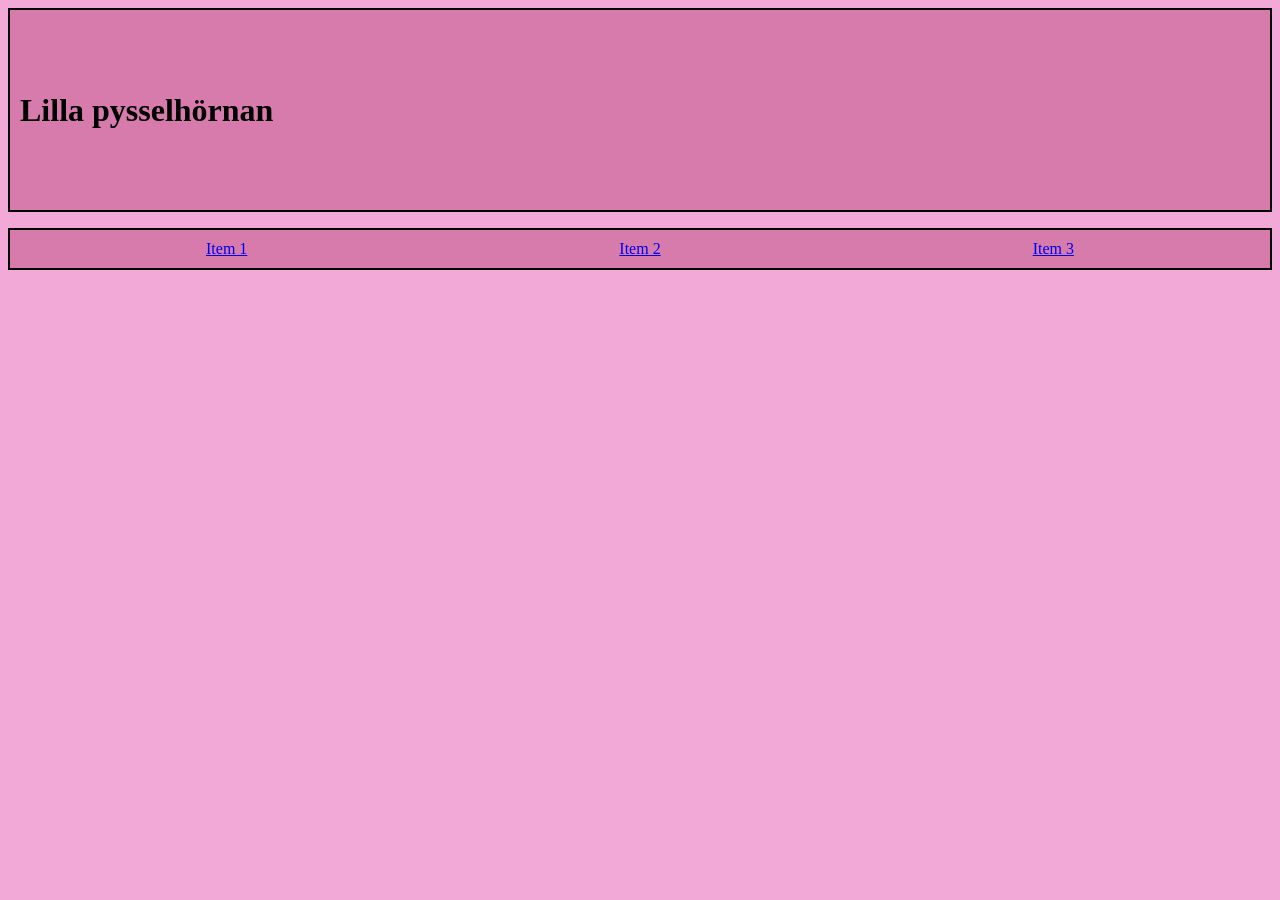
==== exempel.html @ 8112b710 "v.13 Klar med startsida för både mobil och desktop. Börjat på andrasidan." ====
<!DOCTYPE html>
<html lang="en">
<head>
    <meta charset="UTF-8">
    <meta name="viewport" content="width=device-width, initial-scale=1.0">
    <link rel="stylesheet" href="css/style.css">
    <title>Exempelsida</title>
</head>
<body>
<nav class="menu-mobile">
  <h3>Sökvägar</h3>
  <ul>
    <li><a href="http://192.168.193.160:5500/index.html#">Exempelsida
    </a></li>
    <li><a href="#">Item 2</a></li>
    <li><a href="#">Item 3</a></li>
  </ul>
</nav>

<div class="fade-layer"></div>

<div id="wrapper">
    

  <header>
    <img id="button" src="img/menu-button.png" alt="menuknapp">
    <h1>Lilla pysselhörnan</h1>
  </header>

  <nav class="menu-desktop">
    <a href="http://192.168.193.160:5500/index.html#">Item 1</a>
    <a href="#">Item 2</a>
    <a href="#">Item 3</a>
  </nav>
  
  </div>
  <script src="js/main.js"></script>
</body>
</html>
---- css/style.css ----
/* startsida */

body {
    background-color: rgb(243, 169, 215); 
    margin: 0;
}

header, #sec1, #sec3,#sec4, footer {
    outline: solid black 2px; 
}

header {
    grid-area: hd;
    background-color: rgb(215, 123, 172);
    height: 20vh;
    min-height: 20vh;
    display: flex; 
    padding: 10px;
    margin: 10px;
    justify-content: center;
    Display: grid; 
    grid-template-columns: 1fr 3fr;
}

#button {
    width: 80px;
}

h1 {
    font-size: xx-large;
    align-content: center;
}
h3 {
    font-size: x-large; 
}
h4 {
    font-size: large;
}

.menu-mobile{
    Background-color: rgb(215, 123, 172);
    outline: solid black 2px; 
    padding: 10px;
}

.menu-desktop{
    display:flex;
    grid-area: md;
    background-color: rgb(215, 123, 172);
    outline: solid black 2px; 
    padding: 10px;
    Margin: 10px;
    justify-content: space-around;
}

#sec1 {
    grid-area: s1;
    background-color: rgb(215, 123, 172);
    min-height: 35vh;
    padding: 10px;
    margin: 10px;

}

#sec2 {
    grid-area: s2;
    min-height: auto;
    border: solid black 2px;
    margin: 10px;
    object-fit: cover;
}

img {
    width: 100%;
    height: 100%;

}

#sec3 {
    grid-area: s3;
    background-color: rgb(215, 123, 172);
    min-height: auto;
    padding: 10px;
    margin: 10px;
}

#sec4 {
    grid-area: s4;
    background-color: rgb(215, 123, 172);
    min-height: 35vh; 
    margin: 10px;
    padding: 10px;
}

footer {
    grid-area: ft;
    background-color: rgb(215, 123, 172);
    min-height: 35vh;
    padding: 10px;
    margin: 10px;
}

/* Mobile */

@media screen and (min-width: 200px) and (max-width:800px){
    .fade-layer{
        display: none;
        top:0;
        left:0;
        right:0;
        bottom:0;
        position: fixed;
        z-index: 6;
        background-color: rgba(215, 123, 172, 0.8);;
    }
    header{
        justify-content: center;
    }

    #button{
        position: left;
    }

    .menu-mobile{
        background-color: rgb(243, 169, 215);
        position: fixed;
        left:-70vw;
        top:0;
        right:0;
        bottom:0;
        z-index: 10;
        width: 65vw;
        height: 100vh;
    }
    .menu-desktop {
        display: none;
    }
    main{
        font-size: 2rem;
        font-family: 'Segoe UI', Tahoma, Geneva, Verdana, sans-serif;
    } 
    .show {
       left: 0vw; 
       display: block;
    }
    }

/* Desktop */

@media screen and (min-width: 800px){
    .fade-layer{
        display: none; 
    }
    .menu-mobile{
        display: none;
    }
    
    #button {
        display: none;
    }

    #wrapper {
    width: 100vw;
    height: auto;
    display: grid;
    grid-template-columns: 1fr 1fr;
    grid-template-areas:
    'hd hd'
    'md md'
    's2 s1' 
    's4 s3'
    'ft ft';
}
}
/* slut av startsida */
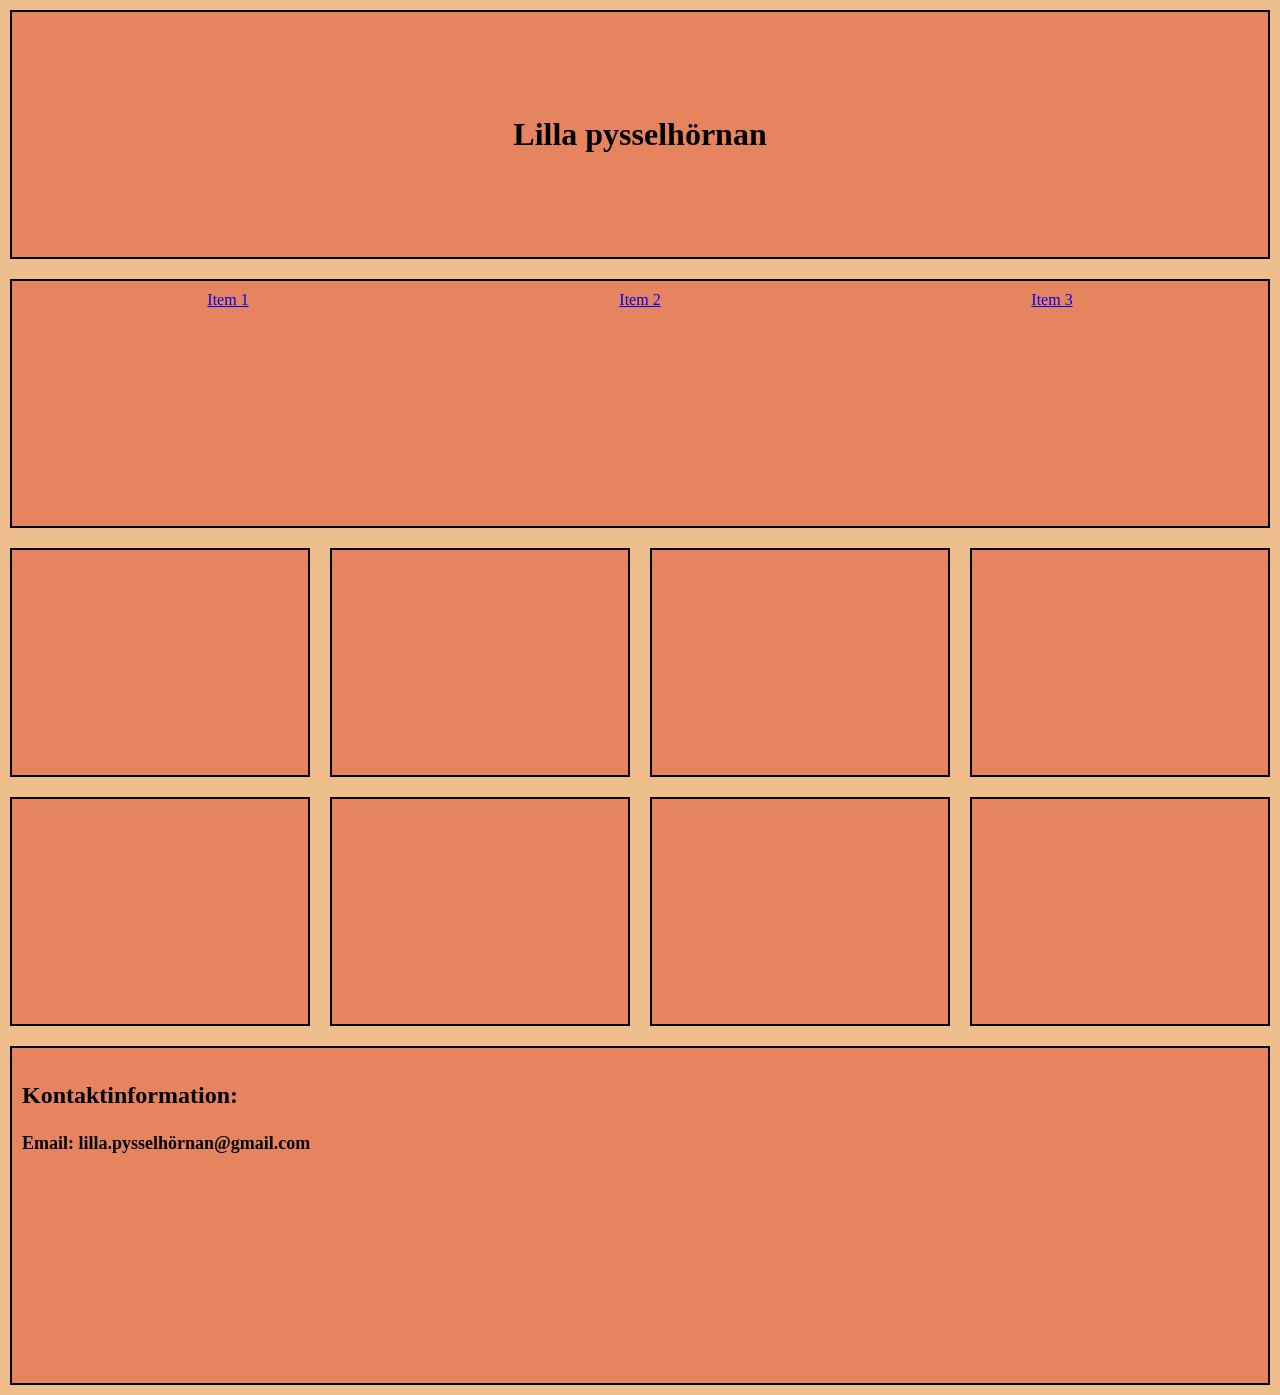
==== commit 63978dae: "v.16 Gjort andrastidan för desktop" ====
--- a/exempel.html
+++ b/exempel.html
@@ -6,7 +6,8 @@
     <link rel="stylesheet" href="css/style.css">
     <title>Exempelsida</title>
 </head>
-<body>
+
+<body class="andrasidan-bakrund">
 <nav class="menu-mobile">
   <h3>Sökvägar</h3>
   <ul>
@@ -19,21 +20,37 @@
 
 <div class="fade-layer"></div>
 
-<div id="wrapper">
+<div id="andrasidan-wrapper" class="andrasidan-bakgrund">
     
-
-  <header>
+  <header class="andrasidan-boxar">
     <img id="button" src="img/menu-button.png" alt="menuknapp">
     <h1>Lilla pysselhörnan</h1>
   </header>
 
-  <nav class="menu-desktop">
+  <nav class="andrasidan-boxar menu-desktop">
     <a href="http://192.168.193.160:5500/index.html#">Item 1</a>
     <a href="#">Item 2</a>
     <a href="#">Item 3</a>
   </nav>
+
+    <section id="sec5" class="andrasidan-boxar"></section>
+    <section id="sec6" class="andrasidan-boxar"></section>
+    <section id="sec7" class="andrasidan-boxar"></section>
+    <section id="sec8" class="andrasidan-boxar"></section>
+    <section id="sec9" class="andrasidan-boxar"></section>
+    <section id="sec10" class="andrasidan-boxar"></section>
+    <section id="sec11" class="andrasidan-boxar"></section>
+    <section id="sec12" class="andrasidan-boxar"></section>
   
+
+  <footer class="andrasidan-boxar">
+      <h3>Kontaktinformation:</h3>
+      <h4>Email: lilla.pysselhörnan@gmail.com</h4>
+    </footer>
+
   </div>
+
   <script src="js/main.js"></script>
+
 </body>
 </html>
--- a/css/style.css
+++ b/css/style.css
@@ -1,24 +1,16 @@
-/* startsida */
-
-body {
-    background-color: rgb(243, 169, 215); 
-    margin: 0;
-}
-
-header, #sec1, #sec3,#sec4, footer {
-    outline: solid black 2px; 
+/* gemensam */
+body{
+    margin:0;
 }
 
 header {
     grid-area: hd;
-    background-color: rgb(215, 123, 172);
     height: 20vh;
     min-height: 20vh;
     display: flex; 
     padding: 10px;
     margin: 10px;
-    justify-content: center;
-    Display: grid; 
+    justify-content: center; 
     grid-template-columns: 1fr 3fr;
 }
 
@@ -45,9 +37,8 @@
 
 .menu-desktop{
     display:flex;
+    height: 15vh;
     grid-area: md;
-    background-color: rgb(215, 123, 172);
-    outline: solid black 2px; 
     padding: 10px;
     Margin: 10px;
     justify-content: space-around;
@@ -55,11 +46,9 @@
 
 #sec1 {
     grid-area: s1;
-    background-color: rgb(215, 123, 172);
     min-height: 35vh;
     padding: 10px;
     margin: 10px;
-
 }
 
 #sec2 {
@@ -78,7 +67,6 @@
 
 #sec3 {
     grid-area: s3;
-    background-color: rgb(215, 123, 172);
     min-height: auto;
     padding: 10px;
     margin: 10px;
@@ -86,7 +74,6 @@
 
 #sec4 {
     grid-area: s4;
-    background-color: rgb(215, 123, 172);
     min-height: 35vh; 
     margin: 10px;
     padding: 10px;
@@ -94,12 +81,56 @@
 
 footer {
     grid-area: ft;
+    min-height: 35vh;
+    padding: 10px;
+    margin: 10px;
+}
+
+.förstasidan-bakgrund {
+    background-color: rgb(243, 169, 215); 
+}
+
+.boxar-första{
     background-color: rgb(215, 123, 172);
-    min-height: 35vh;
-    padding: 10px;
-    margin: 10px;
-}
-
+    border: solid black 2px;
+}
+
+#sec5 {
+    grid-area: s5; 
+}
+#sec6 {
+    grid-area: s6;
+}
+#sec7{
+    grid-area: s7;
+}
+#sec8{
+    grid-area: s8;
+}
+#sec9{
+    grid-area: s9; 
+}
+#sec10{
+    grid-area: s10;
+}
+#sec11{
+    grid-area: s11;
+}
+#sec12{
+    grid-area: s12;
+}
+.andrasidan-bakgrund{
+    background-color: rgb(238, 191, 140); 
+}
+.andrasidan-boxar{
+    background-color: rgb(231, 132, 96); 
+    margin: 10px;
+    border: solid black 2px;
+    width: auto;
+    height: 25vh;
+}
+
+/* förstasida */
 /* Mobile */
 
 @media screen and (min-width: 200px) and (max-width:800px){
@@ -172,4 +203,22 @@
     'ft ft';
 }
 }
-/* slut av startsida */+/* slut av förstasida */
+
+/* Andrasidan */ 
+/*MOBILE*/
+
+/*DESKTOP*/
+#andrasidan-wrapper {
+    width: 100%;
+    height: auto;
+    display: grid;
+    grid-template-areas:
+    'hd hd hd hd'
+    'md md md md'
+    's5 s6 s7 s8'
+    's9 s10 s11 s12'
+    'ft ft ft ft'
+    ;
+}
+/* Slut andrasidan */ 
